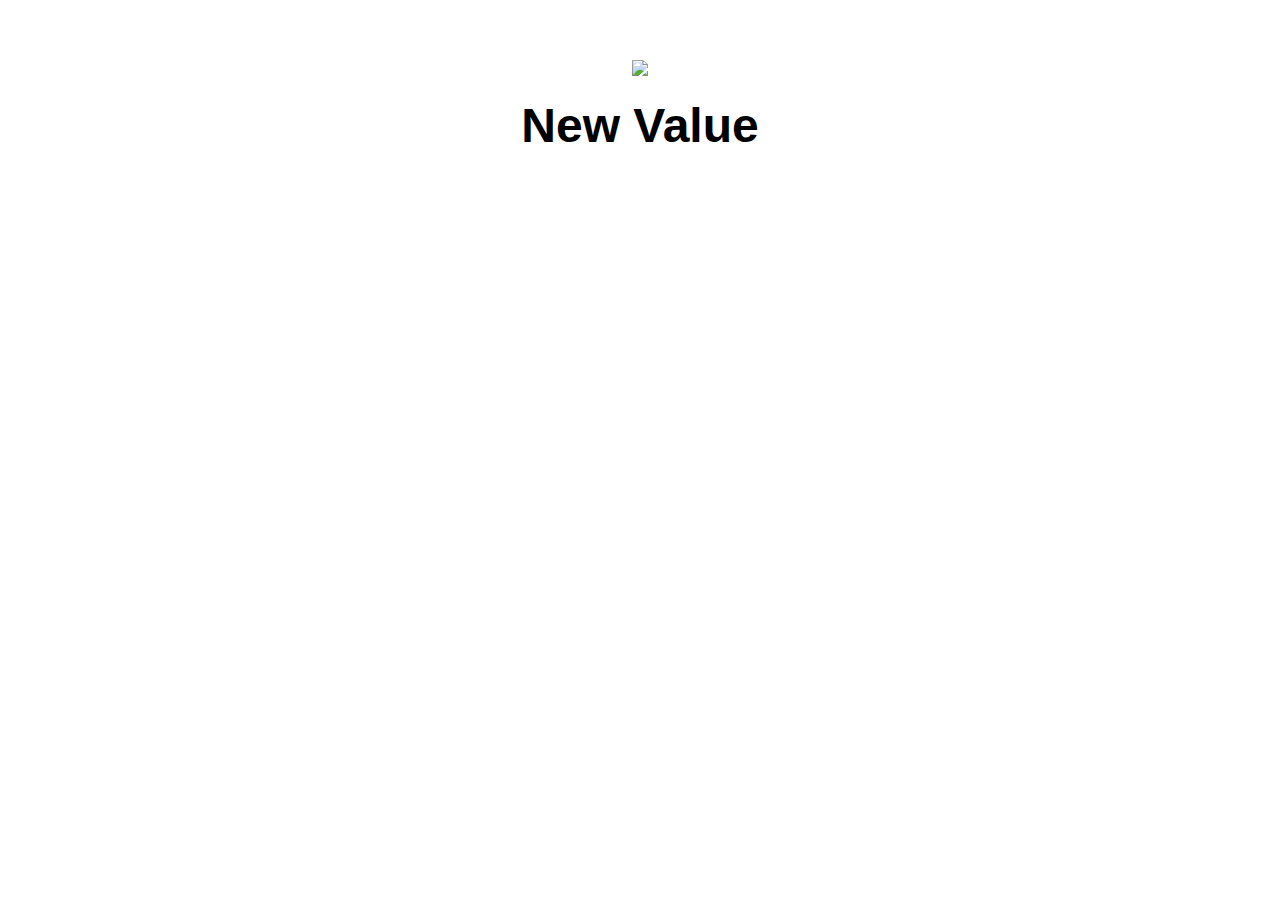
==== ui/index.html @ a3e6105d "[imad-console] Updates ui/index.html" ====
<!doctype html>
<html>
    <head>
        <link href="/ui/style.css" rel="stylesheet" />
    </head>
    <body>
        <div class="center">
            <img id="madi" src="/ui/madi.png" class="img-medium"/>
        </div>
        <br>
        <div id="main-text" class="center text-big bold">
            Hi! I am Anusha and this is my first webapp.
        </div>
        <script>
            alert("hello!!this is anusha:)");
        </script>
        <script type="text/javascript" src="/ui/main.js">
        </script>
    </body>
</html>
---- ui/style.css ----
body {
    font-family: sans-serif;
    margin-top: 60px;
}

.center {
    text-align: center;
}

.text-big {
    font-size: 300%;
}

.bold {
    font-weight: bold;
}

.img-medium {
    height: 200px;
}

.container{
                max-width: 800px;
                margin: 0 auto;
                color: black;
                font-family: sans-serif;
                padding-left: 20px;
                padding-right: 20px;
            }
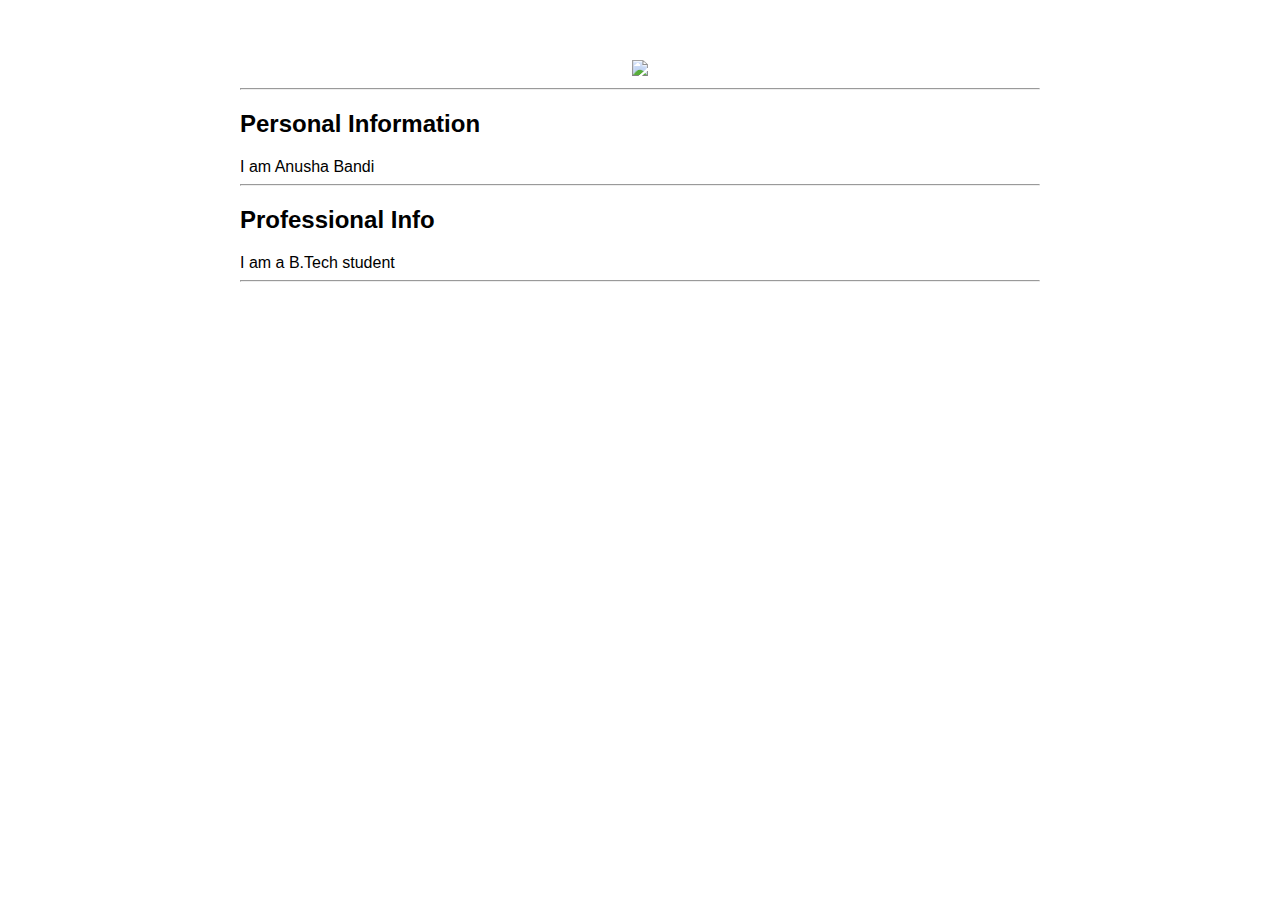
==== commit a1231db8: "[imad-console] Updates ui/index.html" ====
--- a/ui/index.html
+++ b/ui/index.html
@@ -4,12 +4,23 @@
         <link href="/ui/style.css" rel="stylesheet" />
     </head>
     <body>
-        <div class="center">
-            <img id="madi" src="/ui/madi.png" class="img-medium"/>
-        </div>
-        <br>
-        <div id="main-text" class="center text-big bold">
-            Hi! I am Anusha and this is my first webapp.
+        <div class="container">
+              <div class="center">
+                    <img id="madi" src="https://media.licdn.com/mpr/mpr/shrinknp_100_100/AAEAAQAAAAAAAAijAAAAJDBlNmI2OThjLWNiNGUtNGI1NS1iZDJlLTU4YzhkODk3OGVhYQ.jpg" class="img-medium"/>
+                </div>
+                <hr/>
+                <h2>Personal Information</h2>
+                <div>
+                    I am Anusha Bandi
+                </div>
+                <hr/>
+                <h2>Professional Info</h2>
+                <div>
+                    I am a B.Tech student
+                </div>
+                <hr/>
+                <div class="footer">
+                </div>
         </div>
         <script>
             alert("hello!!this is anusha:)");
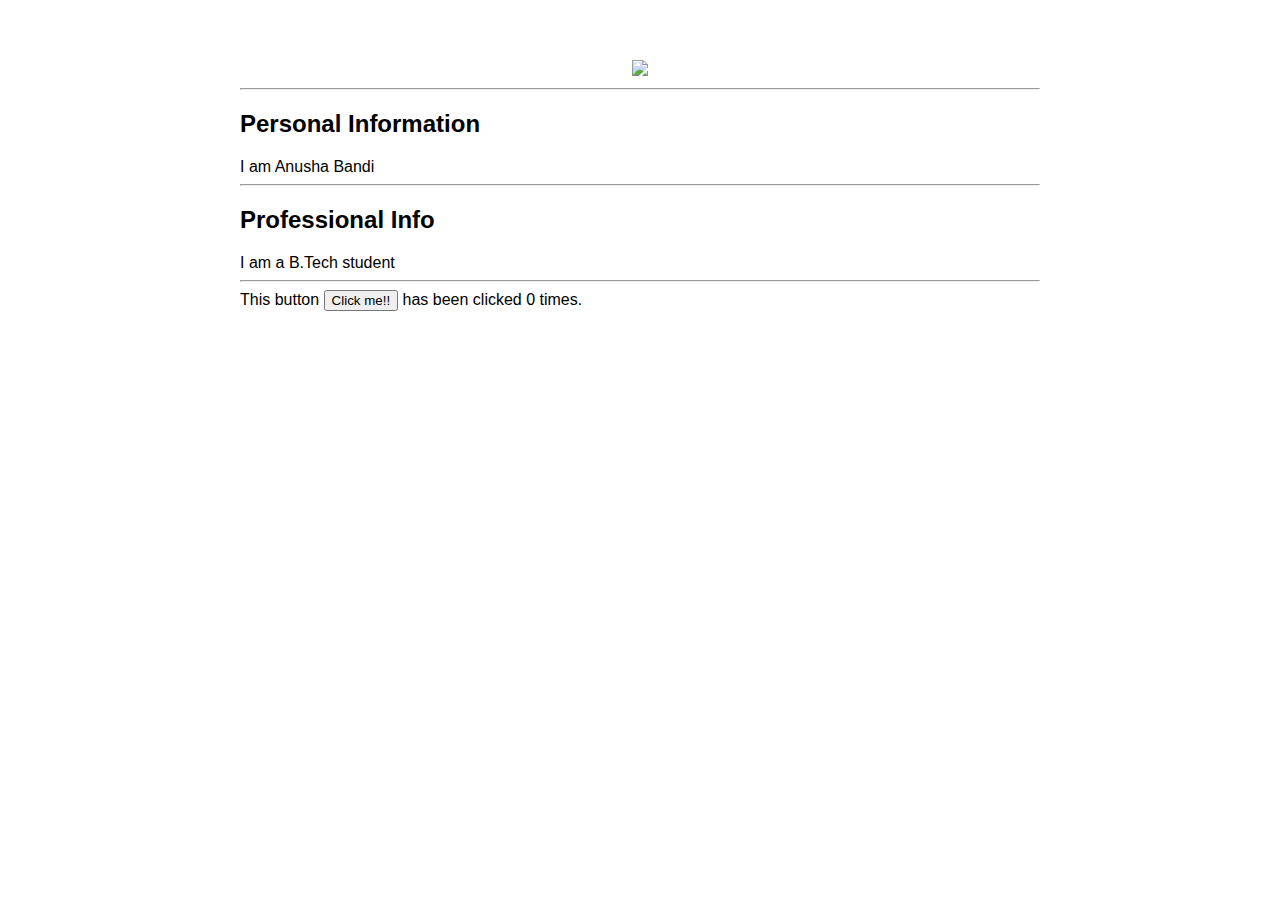
==== commit d99251c8: "[imad-console] Updates ui/index.html" ====
--- a/ui/index.html
+++ b/ui/index.html
@@ -20,11 +20,9 @@
                 </div>
                 <hr/>
                 <div class="footer">
+                    This button <button id="counter">Click me!!</button> has been clicked <span id="count">0</span> times.
                 </div>
         </div>
-        <script>
-            alert("hello!!this is anusha:)");
-        </script>
         <script type="text/javascript" src="/ui/main.js">
         </script>
     </body>
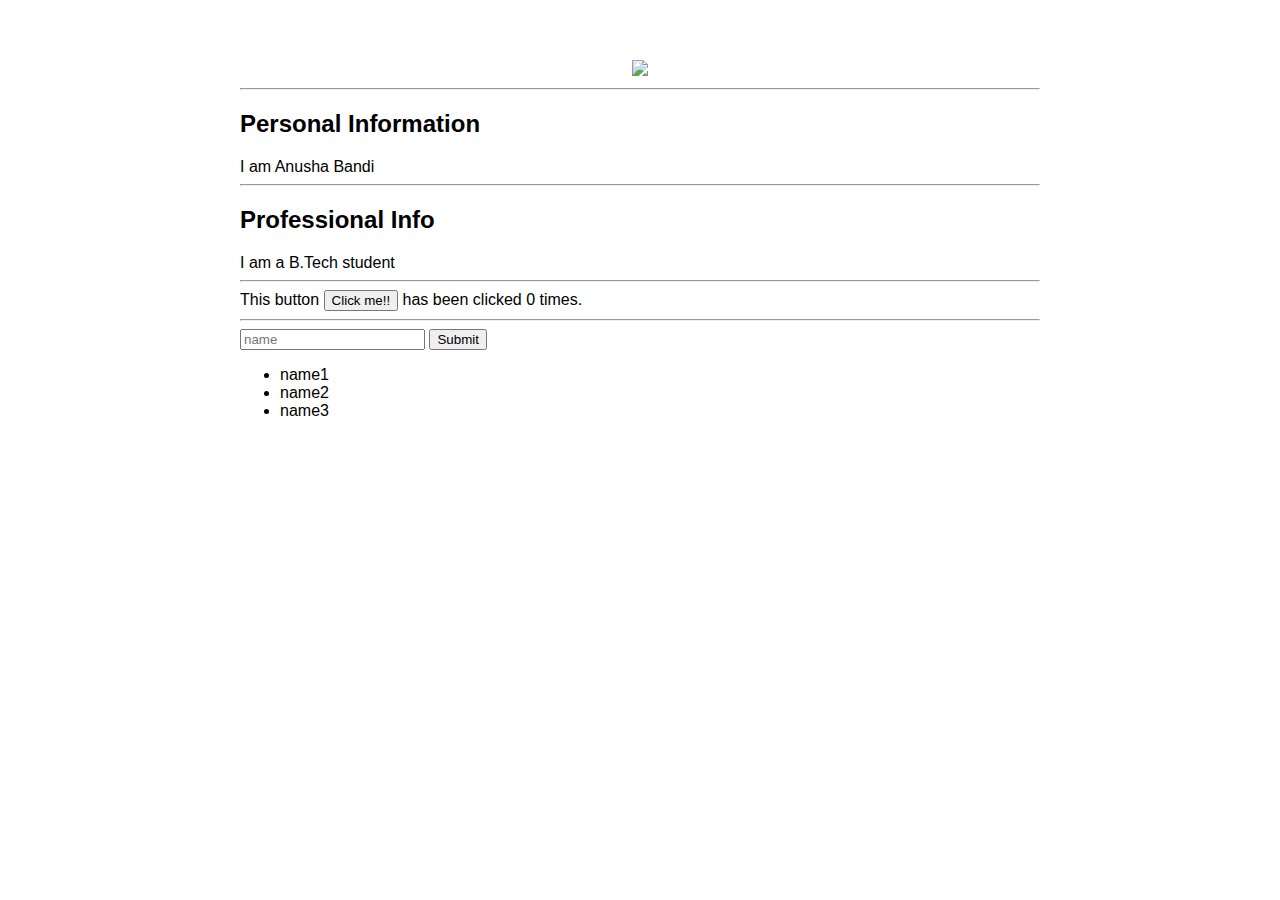
==== commit 4e113780: "[imad-console] Updates ui/index.html" ====
--- a/ui/index.html
+++ b/ui/index.html
@@ -21,6 +21,14 @@
                 <hr/>
                 <div class="footer">
                     This button <button id="counter">Click me!!</button> has been clicked <span id="count">0</span> times.
+                    <hr/>
+                    <input type="text" id="name" placeholder="name"></input>
+                    <input type="submit" value="Submit"></input>
+                    <ul>
+                        <li>name1</li>
+                        <li>name2</li>
+                        <li>name3</li>
+                    </ul>
                 </div>
         </div>
         <script type="text/javascript" src="/ui/main.js">
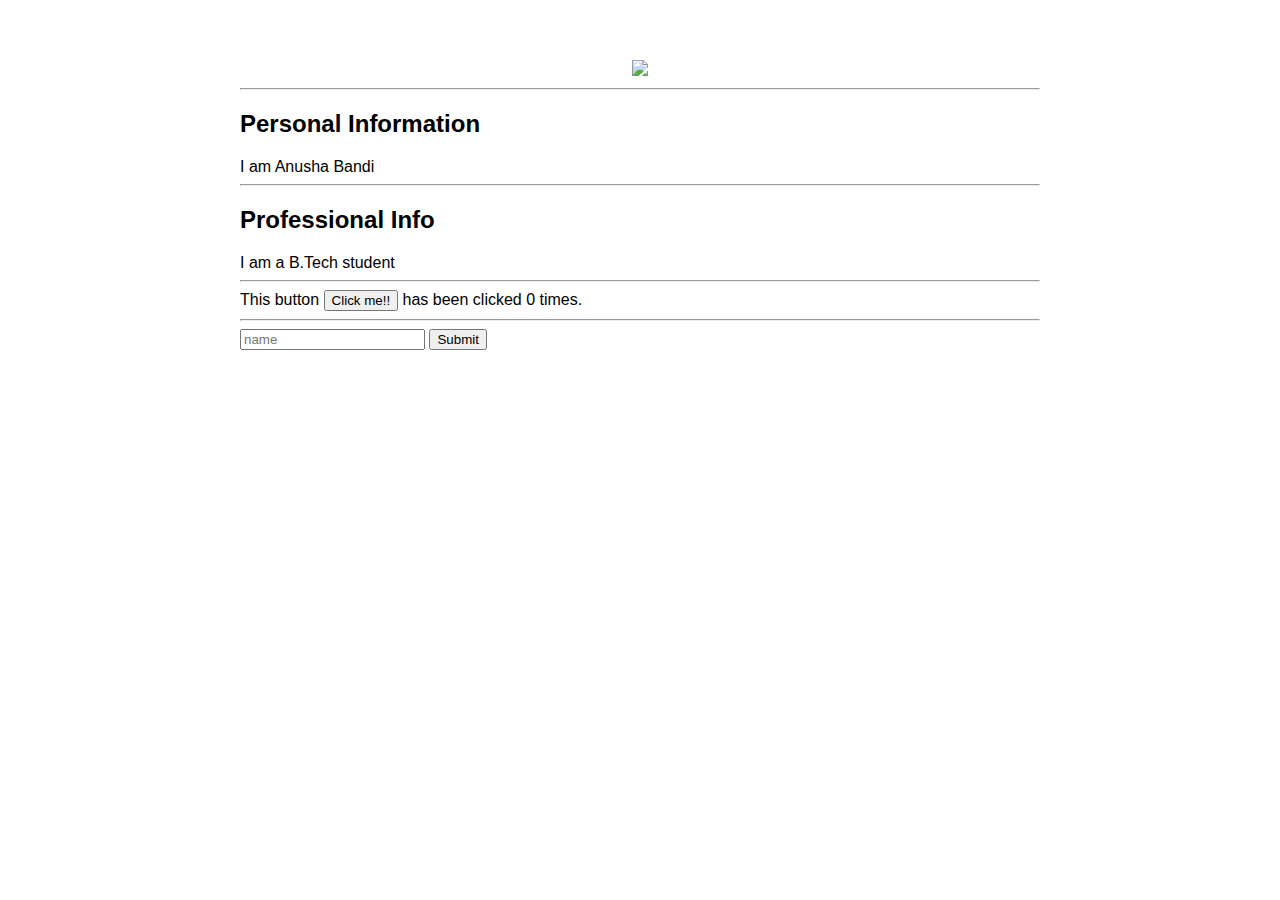
==== commit 7cbbd122: "[imad-console] Updates ui/index.html" ====
--- a/ui/index.html
+++ b/ui/index.html
@@ -23,11 +23,8 @@
                     This button <button id="counter">Click me!!</button> has been clicked <span id="count">0</span> times.
                     <hr/>
                     <input type="text" id="name" placeholder="name"></input>
-                    <input type="submit" value="Submit"></input>
-                    <ul>
-                        <li>name1</li>
-                        <li>name2</li>
-                        <li>name3</li>
+                    <input type="submit" id="submit-btn" value="Submit"></input>
+                    <ul id='namelist'>
                     </ul>
                 </div>
         </div>
